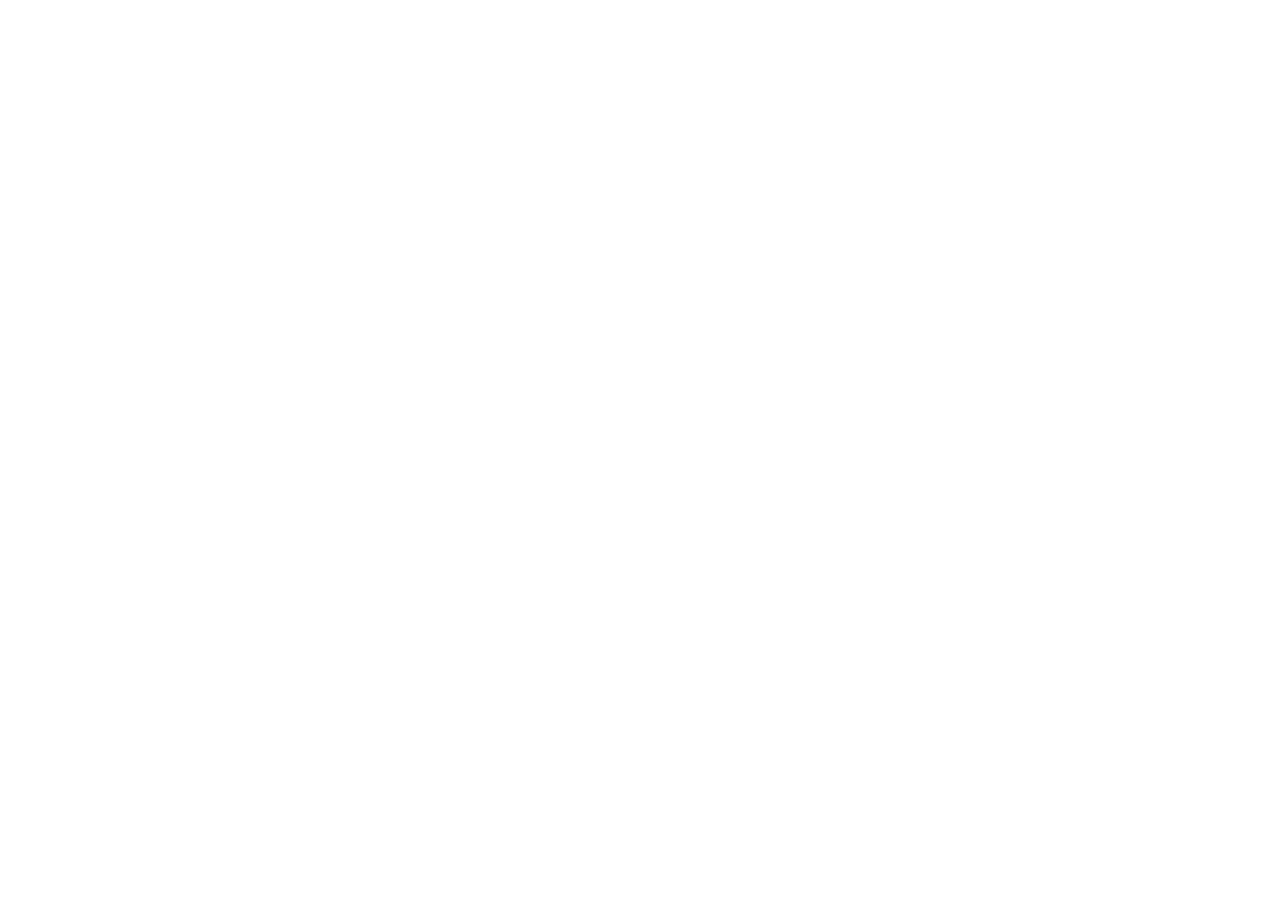
==== view/AdminHome.html @ 6b744f04 "修改前端php为html,php完全沦为后端语言" ====
<!DOCTYPE html>
<html lang="zh-cn">
<head>
    <meta charset="UTF-8">
    <link type="text/css" rel="stylesheet" href="/static/css/bootstrap.css">
    <link type="text/css" rel="stylesheet" href="/static/css/style.css">
    <link type="text/css" rel="stylesheet" href="/static/css/fileinput.css">
    <link rel="icon" href="/static/icons/lbs.ico" type="image/x-icon"/>
    <script src="/static/js/jquery.min.js"></script>
    <script src="/static/js/bootstrap.js"></script>
    <script src="/static/js/fileinput.js"></script>
    <script src="/static/js/fileinput_locale_zh.js"></script>
    <script src="/static/js/ajax.js"></script>
    <title>管理员主页</title>
</head>
<body>
<div class="container">
    <div class="row"></div>
</div>
</body>
</html>
---- static/css/style.css ----
html {
    height: 100%;
}

body {
    margin: 0;
    padding-top: 70px;
    padding-bottom: 30px;
}

form {
    display: none;
}

.user-login {
    display: block;
}
---- static/css/fileinput.css ----
/*!
 * @copyright Copyright &copy; Kartik Visweswaran, Krajee.com, 2014 - 2015
 * @package bootstrap-fileinput
 * @version 4.1.8
 *
 * File input styling for Bootstrap 3.0
 * Built for Yii Framework 2.0
 * Author: Kartik Visweswaran
 * Year: 2015
 * For more Yii related demos visit http://demos.krajee.com
 */
.file-input {
    overflow-x: auto;
}

.file-loading {
    top: 0;
    right: 0;
    width: 25px;
    height: 25px;
    font-size: 999px;
    text-align: right;
    color: #fff;
    background: transparent url('../img/loading.gif') top left no-repeat;
    border: none;
}

.btn-file {
    position: relative;
    overflow: hidden;
}

.btn-file input[type=file] {
    position: absolute;
    top: 0;
    right: 0;
    min-width: 100%;
    min-height: 100%;
    text-align: right;
    opacity: 0;
    filter: alpha(opacity=0);
    opacity: 0;
    background: none repeat scroll 0 0 transparent;
    cursor: inherit;
    display: block;
}

.file-caption .glyphicon {
    display: inline-block;
    min-width: 18px;
    float: left;
    margin-top: 2px;
}

.file-caption-name {
    display: inline-block;
    overflow: hidden;
    max-height: 20px;
    padding-right: 10px;
    word-break: break-all;
}

.file-caption-ellipsis {
    position: absolute;
    right: 10px;
    margin-top: -6px;
    font-size: 1.2em;
    display: none;
    font-weight: bold;
    cursor: default;
}

.kv-has-ellipsis .file-caption-ellipsis {
    display: inline;
}

.kv-has-ellipsis {
    padding-right: 17px;
}

.kv-search-container .kv-search-clear {
    position: absolute;
    padding: 10px;
    right: 0px;
}

.file-error-message {
    background-color: #f2dede;
    color: #a94442;
    text-align: center;
    border-radius: 5px;
    padding: 5px;
}

.file-error-message pre, .file-error-message ul {
    margin: 5px 0;
    text-align: left;
}

.file-caption-disabled {
    background-color: #EEEEEE;
    cursor: not-allowed;
    opacity: 1;
}

.file-input .btn[disabled], .file-input .btn .disabled {
    cursor: not-allowed;
}

.file-preview {
    border-radius: 5px;
    border: 1px solid #ddd;
    padding: 5px;
    width: 100%;
    margin-bottom: 5px;
}

.file-preview-frame {
    display: table;
    margin: 8px;
    height: 160px;
    border: 1px solid #ddd;
    box-shadow: 1px 1px 5px 0px #a2958a;
    padding: 6px;
    float: left;
    text-align: center;
    vertical-align: middle;
}

.file-preview-frame:hover {
    box-shadow: 3px 3px 5px 0px #333;
}

.file-preview-image {
    height: 160px;
    vertical-align: text-center;
}

.file-preview-text {
    width: 160px;
    color: #428bca;
    font-size: 11px;
    text-align: center;
}

.file-preview-other {
    padding-top: 48px;
    text-align: center;
}

.file-preview-other i {
    font-size: 2.4em;
}

.file-other-error {
    width: 100%;
    padding-top: 30px;
    text-align: right
}

.file-input-new .file-preview, .file-input-new .close, .file-input-new .glyphicon-file,
.file-input-new .fileinput-remove-button, .file-input-new .fileinput-upload-button,
.file-input-ajax-new .fileinput-remove-button, .file-input-ajax-new .fileinput-upload-button {
    display: none;
}

.loading {
    background: transparent url('../img/loading.gif') no-repeat scroll center center content-box !important;
}

.wrap-indicator {
    font-weight: bold;
    color: #245269;
    cursor: pointer;
}

.file-actions {
    text-align: left;
}

.file-footer-buttons {
    float: right;
}

.file-thumbnail-footer .file-caption-name {
    padding-top: 4px;
    font-size: 11px;
    color: #777;
}

.file-upload-indicator {
    padding-top: 2px;
    cursor: default;
}

.file-upload-indicator:hover {
    font-size: 1.2em;
    font-weight: bold;
    padding-top: 0;
}

.file-drop-zone {
    border: 1px dashed #aaa;
    border-radius: 4px;
    height: 100%;
    text-align: center;
    vertical-align: middle;
    margin: 12px 15px 12px 12px;
    padding: 5px;
}

.file-drop-zone-title {
    color: #aaa;
    font-size: 40px;
    padding: 85px 10px;
}

.highlighted {
    border: 2px dashed #999 !important;
    background-color: #f0f0f0;
}

.file-uploading {
    background-image: url('../img/loading-sm.gif');
    background-position: center bottom 10px;
    background-repeat: no-repeat;
    opacity: 0.6;
}

.file-icon-large {
    font-size: 1.2em;
}
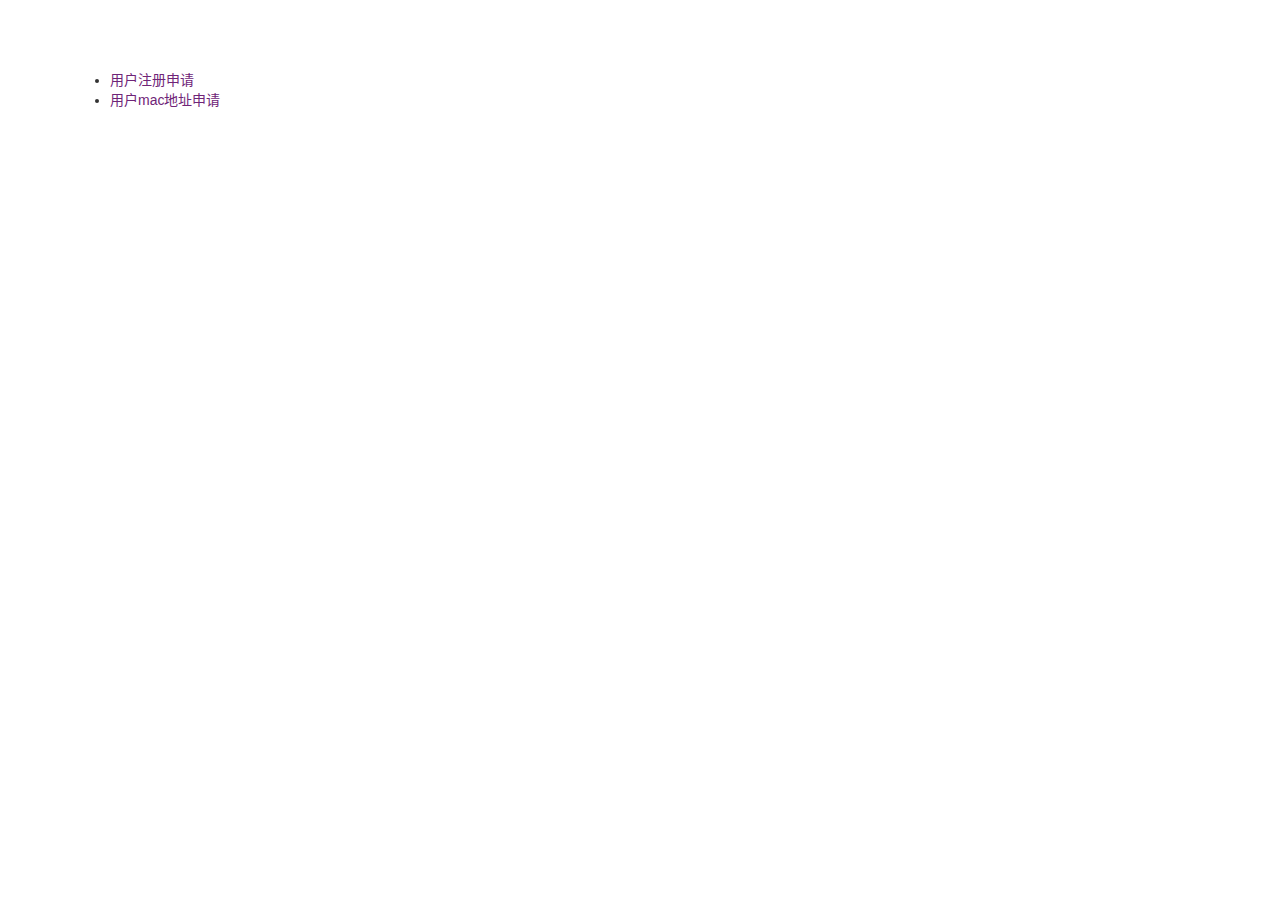
==== commit 62d2d790: "添加Cookie功能，追踪用户id，添加用户申请表以及相应的Controller,Dao,Model层，管理员页面增加功能,用户页面可以提交申请，" ====
--- a/view/AdminHome.html
+++ b/view/AdminHome.html
@@ -6,17 +6,30 @@
     <link type="text/css" rel="stylesheet" href="/static/css/bootstrap.css">
     <link type="text/css" rel="stylesheet" href="/static/css/style.css">
     <link type="text/css" rel="stylesheet" href="/static/css/fileinput.css">
+    <link type="text/css" rel="stylesheet" href="/static/css/mynav.css">
     <link rel="icon" href="/static/icons/lbs.ico" type="image/x-icon"/>
     <script src="/static/js/jquery.min.js"></script>
     <script src="/static/js/bootstrap.js"></script>
     <script src="/static/js/fileinput.js"></script>
     <script src="/static/js/fileinput_locale_zh.js"></script>
-    <script src="/static/js/ajax.js"></script>
+    <script src="/static/js/AdminHome.js"></script>
     <title>管理员主页</title>
 </head>
 <body>
 <div class="container">
-    <div class="row"></div>
+    <div class="row">
+        <div class="col-sm-3 mysidebar ">
+            <ul id="myTab" class="mynav_sidebar">
+                <li><a href="#" class="side-menu myactive" data-target="register">用户注册申请</a></li>
+                <li><a href="#" class="side-menu" data-target="applyMAC">用户mac地址申请</a></li>
+            </ul>
+        </div>
+        <div class="col-sm-9 col-sm-offset-3 main choose">
+            <div class="row info">
+
+            </div>
+        </div>
+    </div>
 </div>
 </body>
 </html>
--- a/static/css/style.css
+++ b/static/css/style.css
@@ -15,3 +15,12 @@
 .user-login {
     display: block;
 }
+
+h5 {
+    color: #cc00ff;
+}
+
+a {
+    text-decoration: none;
+    color: #6f2478;
+}
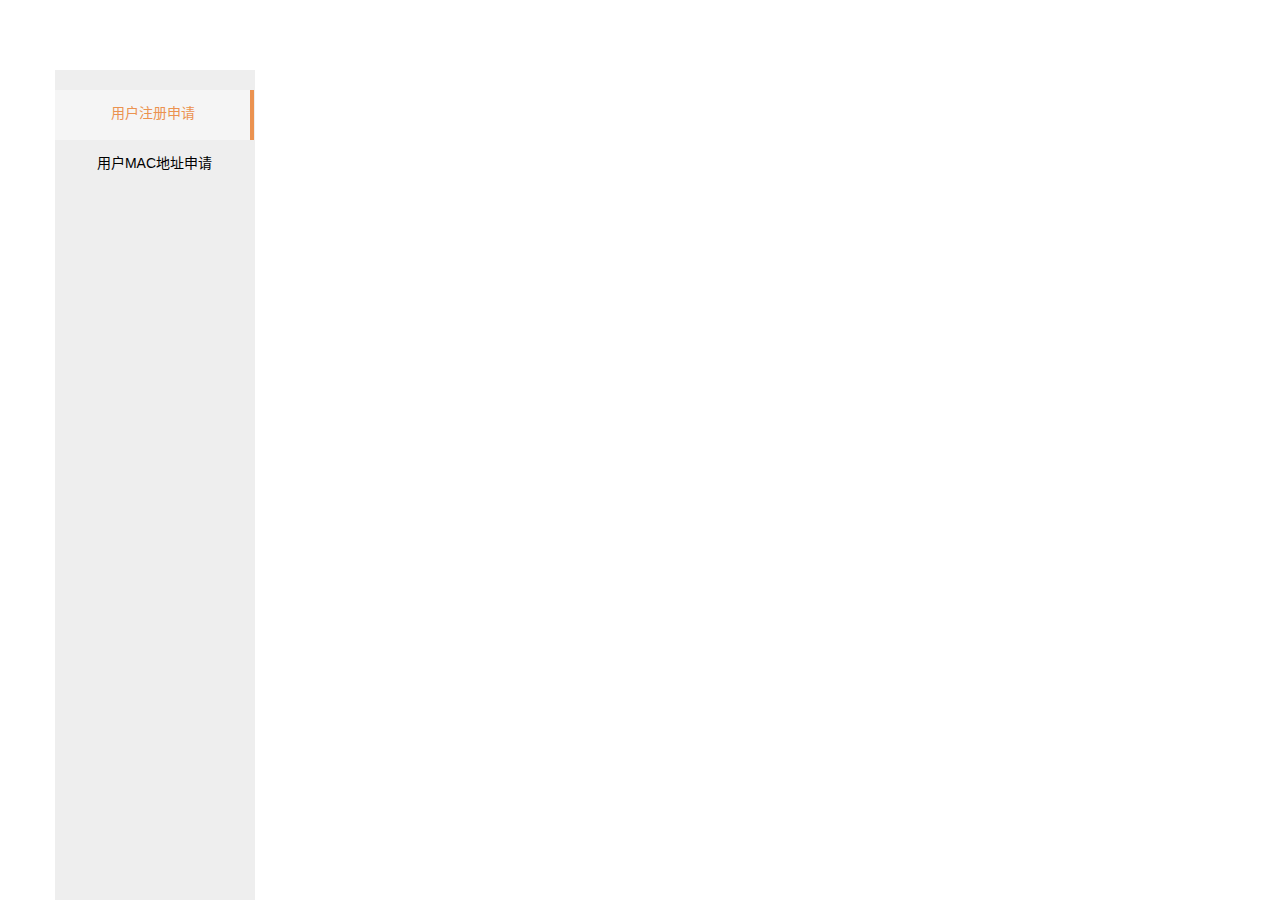
==== commit bbb8772f: "把删除和通过都模块化，前端的a标签全部换成button，通过绑定click事件来完成删除和通过操作。" ====
--- a/view/AdminHome.html
+++ b/view/AdminHome.html
@@ -12,6 +12,7 @@
     <script src="/static/js/bootstrap.js"></script>
     <script src="/static/js/fileinput.js"></script>
     <script src="/static/js/fileinput_locale_zh.js"></script>
+    <script src="/static/js/main.js"></script>
     <script src="/static/js/AdminHome.js"></script>
     <title>管理员主页</title>
 </head>
@@ -21,7 +22,7 @@
         <div class="col-sm-3 mysidebar ">
             <ul id="myTab" class="mynav_sidebar">
                 <li><a href="#" class="side-menu myactive" data-target="register">用户注册申请</a></li>
-                <li><a href="#" class="side-menu" data-target="applyMAC">用户mac地址申请</a></li>
+                <li><a href="#" class="side-menu" data-target="applyMAC">用户MAC地址申请</a></li>
             </ul>
         </div>
         <div class="col-sm-9 col-sm-offset-3 main choose">
--- a/static/css/mynav.css
+++ b/static/css/mynav.css
@@ -0,0 +1,87 @@
+@charset "UTF-8";
+/**
+ * 
+ * @authors Your Name (you@example.org)
+ * @date    2018-05-29 21:59:00
+ * @version $Id$
+ */
+.mynav_sidebar > li > .myactive {
+    display: block;
+    color: rgb(235, 146, 80);
+    background-color: #F5F5F5;
+    border-right: 4px solid rgb(235, 146, 80);
+}
+
+.none {
+    background-color: #f5f5f5;
+}
+
+.choose {
+    float: left;
+    margin-top: 10px;
+    height: 100%;
+
+}
+
+.mysidebar {
+    /* Scrollable contents if viewport is shorter than content. */
+    position: fixed;
+    height: 100%;
+    width: 200px;
+    z-index: 1000;
+    display: block;
+    overflow-x: hidden;
+    overflow-y: auto;
+    background-color: #eee;
+    margin: 0;
+    padding: 0;
+    border-right: 1px solid #eee;
+    transform: translateX(0);
+}
+
+.mysidebar.hide {
+    transform: translateX(-100%);
+}
+
+.mysidebar.show {
+    transform: translateX(0);
+}
+
+.mynav_sidebar {
+    margin: 20px 0;
+    padding: 0;
+    list-style-type: none;
+    line-height: 30px;
+    display: block;
+    width: 100%;
+    text-align: center;
+    background-color: #eee;
+}
+
+.mynav_sidebar > li > a {
+    display: block;
+    width: 100%;
+    text-align: center;
+    text-decoration: none;
+    background-color: #eee;
+    height: 50px;
+    padding-top: 8px;
+    color: black;
+
+}
+
+.mynav_sidebar > li > a:hover {
+
+    text-decoration: none;
+    height: 50px;
+
+}
+
+@media (max-width: 767px) {
+    .mysidebar {
+        transform: translateX(-100%);
+        -webkit-transform: translateX(-100%);
+        -o-transform: translateX(-100%);
+        -ms-transform: translateX(-100%);
+    }
+}
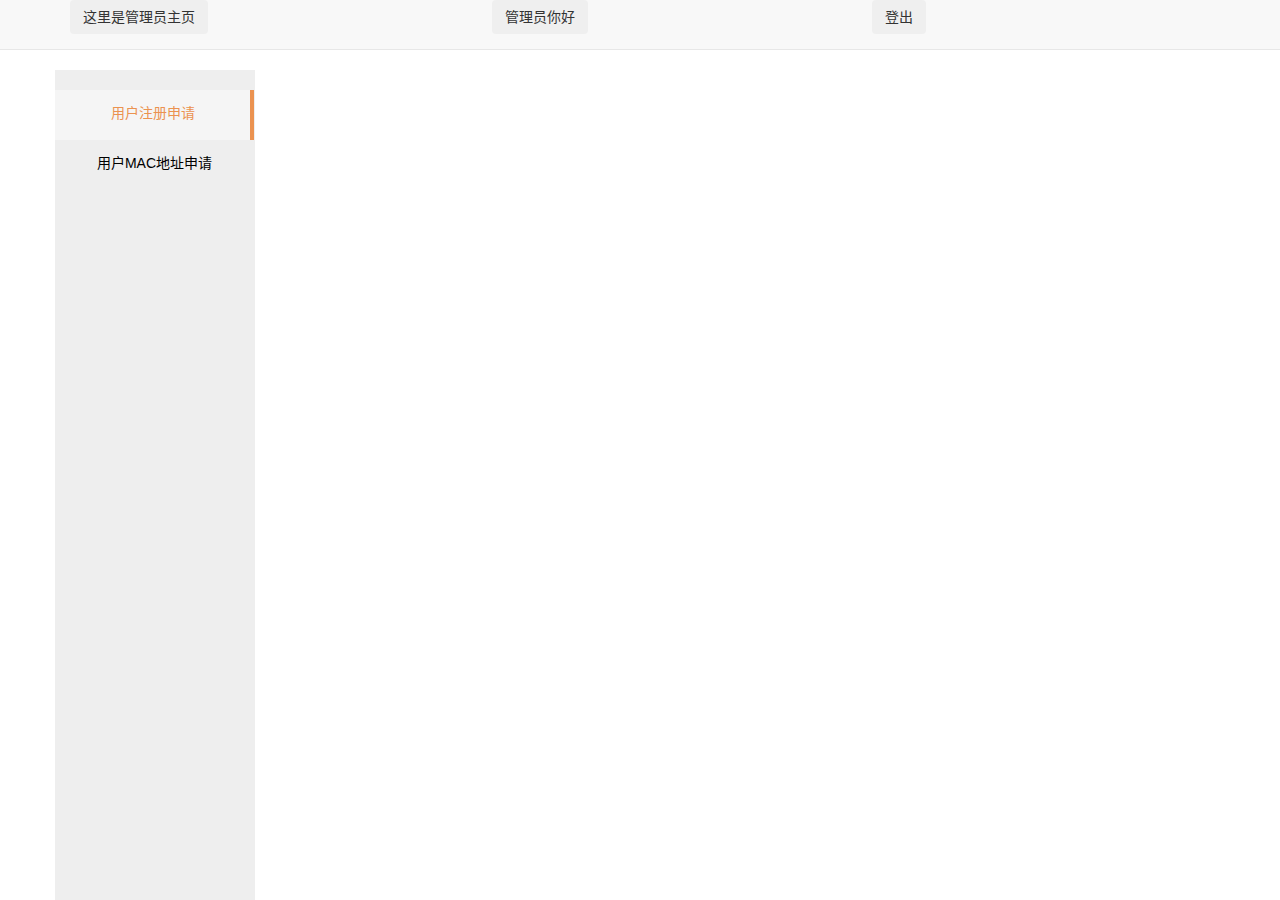
==== commit fd637c12: "认证授权机制增加成功" ====
--- a/view/AdminHome.html
+++ b/view/AdminHome.html
@@ -17,6 +17,21 @@
     <title>管理员主页</title>
 </head>
 <body>
+<nav class="navbar navbar-default navbar-fixed-top">
+    <div class="container">
+        <ul class="nav nav-pills nav-justified">
+            <li role="presentation">
+                <button class="btn">这里是管理员主页</button>
+            </li>
+            <li role="presentation">
+                <button class="btn">管理员你好</button>
+            </li>
+            <li role="presentation">
+                <button class="btn btn-user-logout">登出</button>
+            </li>
+        </ul>
+    </div>
+</nav>
 <div class="container">
     <div class="row">
         <div class="col-sm-3 mysidebar ">
